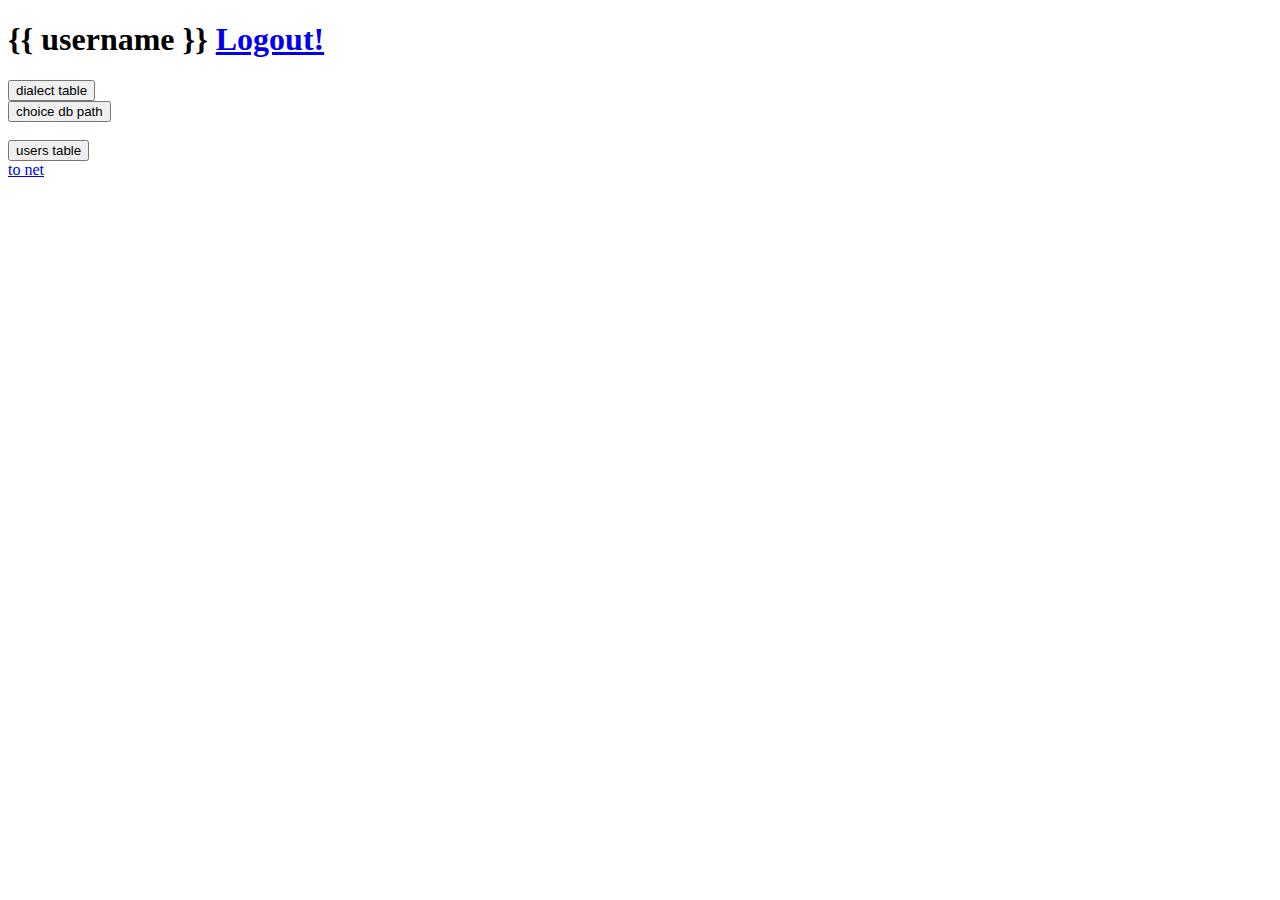
==== gui/web/client/templates/index.htm @ e9238f30 "fix bug with web interface .html (.htm) in hgignore" ====
<!DOCTYPE HTML PUBLIC "-//W3C//DTD HTML 4.01 Frameset//EN" "http://www.w3.org/TR/html4/frameset.dtd">
<html>
<head>
  <meta http-equiv="content-type" content="text/html; charset=UTF-8">
  <meta name="robots" content="noindex,follow">

  <link href="static/src/css/styles.css" rel="stylesheet" type="text/css" />
  <link rel="stylesheet" href="static/src/js/libs/jquery-ui-custom/jquery-ui.css">
  <style>
    .ui-menu { width: 150px;}
  </style>
  <!--
  <script src="static/src/js/jquery/jquery-3.2.1.js" type="text/javascript"></script>
  <script src="static/src/js/jquery/jquery-ui-1.12.1.custom/jquery-ui.js"></script>
  -->
  <!--
  <script src="static/src/js/jquery/jquery.js" type="text/javascript"></script>
  <script src="static/src/js/jquery/jquery-ui.custom.js" type="text/javascript"></script>
  <script src="static/src/js/jquery/jquery.cookie.js" type="text/javascript"></script>
  -->
  <!--
  <link href="static/dtree/skin-vista/ui.dynatree.css" rel="stylesheet" type="text/css">
  <script src="static/dtree/jquery.dynatree.js" type="text/javascript"></script>
  <script src="static/src/js/flot/jquery.flot.js" type="text/javascript"></script>
  -->
  <!--
  <script type="text/javascript" src="static/src/js/dynamic_table/dynamic-table.jquery.js"></script>
  <script type="text/javascript" src="static/src/js/dynamic_table/dynamic-table-editor.jquery.js"></script>
  -->

  <link href="static/src/css/tabulator.min.css" rel="stylesheet">
  <!--      
  <script type="text/javascript" src="static/src/js/tabulator/tabulator.min.js"></script>
  -->
  <!--
  <script src="static/src/js/cytoscape/cytoscape.min.js"></script>
  -->
  <!--
  <script src="static/src/js/cytoscape/cytoscape.min.js"></script>
  -->
  <script data-main="static/src/js/main.js" src="static/src/js/libs/require.js"></script>
  <!--
  <script src="static/src/js/main.js" type="text/javascript"></script>
  -->
  
  <!--<link rel="stylesheet" href="static/src/css/dynamic-table.jquery.css"/>
  -->

  <title>lex io interface</title>
</head>

<body>

  <div id="top" class="style_top">
    <h1> {{ username }}  <a href= logout> Logout! </a> </h1>
  </div>

  <div id="nav" class="style_nav">
    <div id="tree"></div>
    
    <p id="json_out"></p>
    <!--<input id="input_file" type="file" >
    <input id="button_file" type="button" value="Choice json">-->
  </div>

  <div id="main" class="style_main">

    <div id="div_scene"></div>
    <div id="div_buttons">
      <input id="edit_dialect" type="button" value="dialect table"><br>
      <input id="setup_db_path" type="button" value="choice db path"><br><br>
    
      <input id="edit_users" type="button" value="users table"><br>
      <!--
      <input id="button_net" type="button" value="Test net">
      -->
    </div>
    
    <!--<div id="cy">
	hello</div>-->
    
    <a href="http://localhost:8888/net">to net</a>
  </div>
  
</body>
</html>
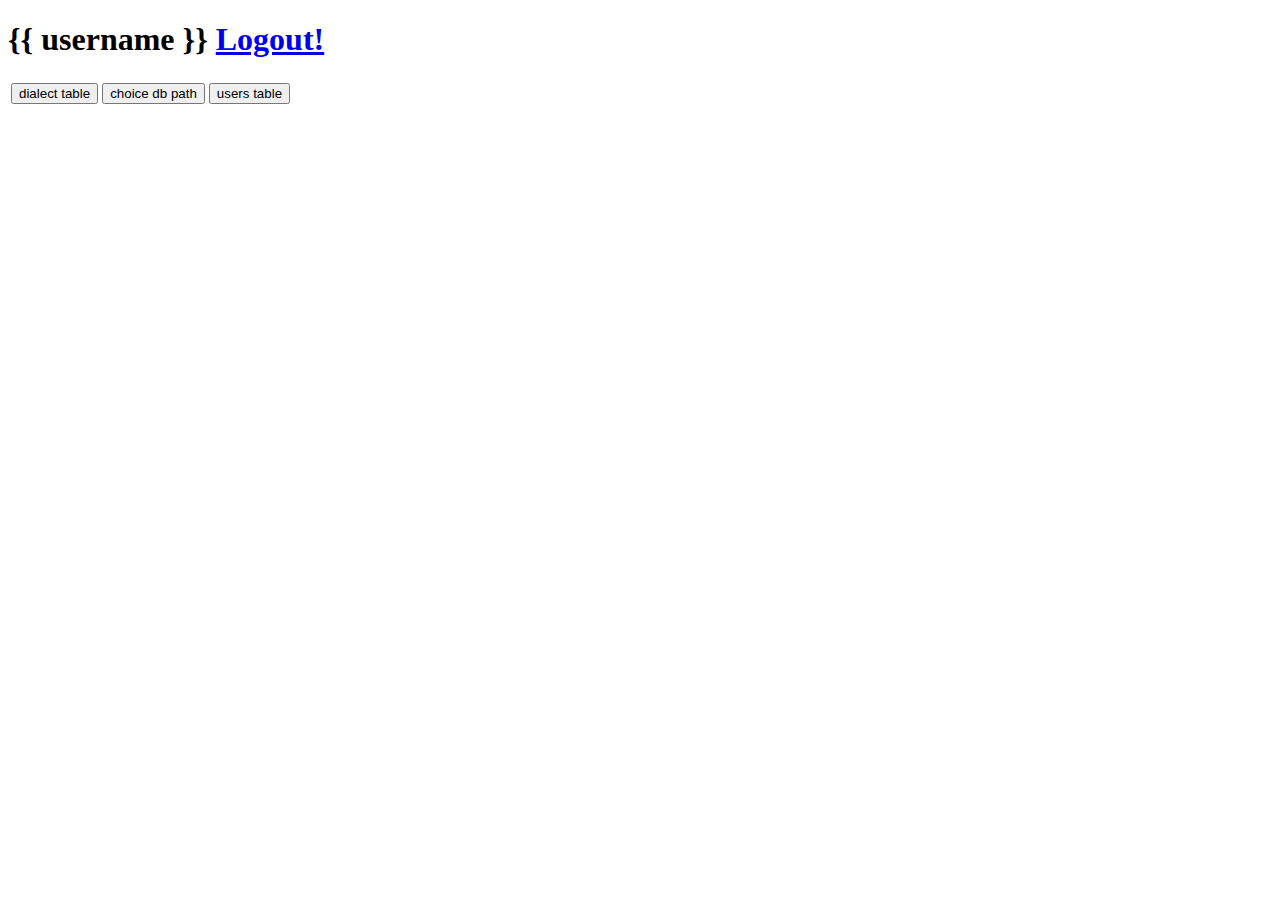
==== commit aaf91417: "1) connect equation_net to db with use of config.json 1.1) (also connect web.interface and clause) 2" ====
--- a/gui/web/client/templates/index.htm
+++ b/gui/web/client/templates/index.htm
@@ -65,21 +65,32 @@
 
   <div id="main" class="style_main">
 
-    <div id="div_scene"></div>
     <div id="div_buttons">
-      <input id="edit_dialect" type="button" value="dialect table"><br>
-      <input id="setup_db_path" type="button" value="choice db path"><br><br>
-    
-      <input id="edit_users" type="button" value="users table"><br>
+      <table>
+	<tr>
+	  <td>
+	    <input id="edit_dialect" type="button" class="ui-button" value="dialect table">
+	  </td>
+	  <td>
+	    <input id="setup_db_path" type="button" class="ui-button" value="choice db path">
+	  </td>
+	  <td>
+	    <input id="edit_users" type="button" class="ui-button" value="users table">
+	  </td>
       <!--
       <input id="button_net" type="button" value="Test net">
       -->
+	</tr>
+      </table>
     </div>
+    
+    <div id="div_scene"></div>
     
     <!--<div id="cy">
 	hello</div>-->
-    
+    <!--
     <a href="http://localhost:8888/net">to net</a>
+    -->
   </div>
   
 </body>
